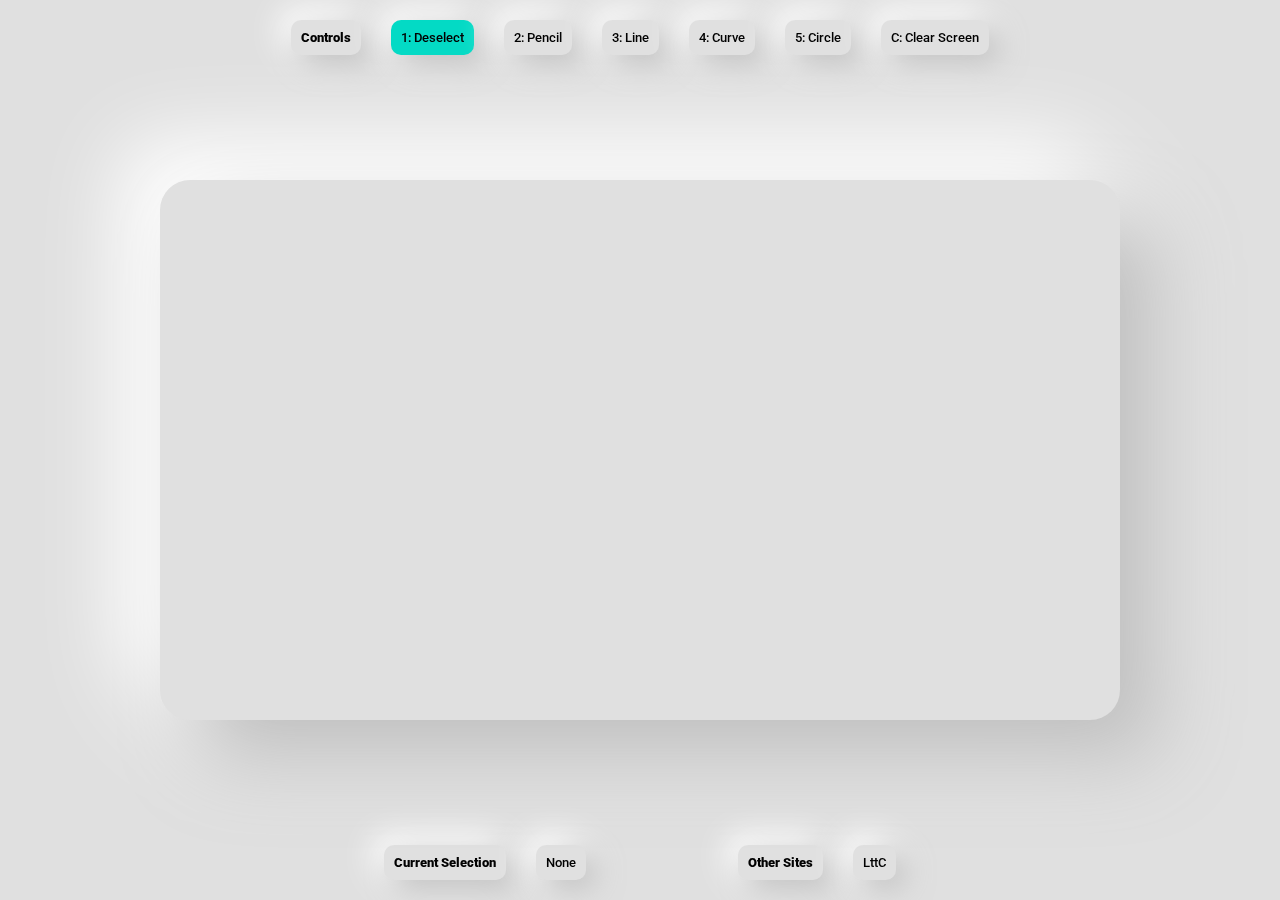
==== index.html @ 386d9857 "working with LttC" ====
<!DOCTYPE html>

<html lang="en">
<head>
    <meta charset="UTF-8">
    <meta http-equiv="X-UA-Compatible" content="IE=edge">
    <meta name="viewport" content="width=device-width, initial-scale=1.0">
    
    <link rel="preconnect" href="https://fonts.googleapis.com">
    <link rel="preconnect" href="https://fonts.gstatic.com" crossorigin>
    <link href="https://fonts.googleapis.com/css2?family=Roboto:wght@500;900&display=swap" rel="stylesheet"> 

    <link rel="stylesheet" href="style.css">
    <script src="script.js"></script>

    <title>Art</title>
</head>
<body>
    <div class="vertical switch flex fill">

        <div class="spacer"></div>

        <div class="switch flex">

            <div class="vertical switch flex content text-left">
                <div class="spacer"></div>
                <h3>Controls</h3>
                <p class="selected" id="None">1: Deselect</p>
                <p id="Pencil">2: Pencil</p>
                <p id="Line">3: Line</p>
                <p id="Curve">4: Curve</p>
                <p id="Circle">5: Circle</p>
                <p>C: Clear Screen</p>
                <div class="spacer"></div>
            </div>

            <div class="spacer"></div>

            <div class="vertical switch flex content text-right">
                <div class="spacer"></div>
                <h3>Current Selection</h3>
                <p id="current-selection-p">Pencil</p>
                <div class="spacer"></div>
                <h3>Other Sites</h3>
                <a href="lttc/lttc.html">LttC</a>
                <div class="spacer"></div>
            </div>

        </div>

        <div class="spacer"></div>

    </div>
    
    
    <canvas id="canvas"></canvas>
</body>
</html>
---- style.css ----
* {
    margin: 0;
    text-align: center;
}

body, canvas {
    background: #e0e0e0;
}

.selected {
    background: #03dac5 !important;
}

div.flex {
    display: flex;
}

div.flex.vertical {
    flex-direction: column;
}

div.content {
    padding: 20px;
    gap: 30px;

    /* Use spacers, not justification. */
    /* justify-content: center; */
}

div.spacer {
    flex-grow: 1;
}

.fill {
    position: absolute;
    top: 0;
    left: 0;
    right: 0;
    bottom: 0;
}

.text-left * {
    text-align: left;
}

.text-right * {
    text-align: right;
}

p {
    position: relative;

    font-size: 1vw;

    font-family: "Roboto";
    font-weight: 500;
}

h3 {
    position: relative;

    font-size: 1vw;

    font-family: "Roboto";
    font-weight: 900;
}

a {
    position: relative;

    text-decoration: none;
    color: black;

    font-size: 1vw;

    font-family: "Roboto";
    font-weight: 500;
}

.slider {
    margin: 20px;

    appearance: none;

    flex-grow: 1;
    height: 10px;

    border-radius: 10px;

    background: #c3c3c3;
    outline: none; 
    opacity: 0.7; 

    transition: all 300ms;
}

.slider:hover {
    opacity: 1;
}

/* There is still no xplatform way to do this, bruh! */
.slider::-webkit-slider-thumb {
    appearance: none;
    width: 25px;
    height: 25px;
    border-radius: 50%;
    background: #03dac5;
    cursor: pointer;
  }
  
  .slider::-moz-range-thumb {
    width: 25px;
    height: 25px;
    border-radius: 50%;
    background: #03dac5;
    cursor: pointer;
  }

.content > *:not(div.spacer) {
    border-radius: 10px;

    padding: 10px;

    background: #e0e0e0;
    filter: drop-shadow(10px 10px 15px #bebebe)
            drop-shadow(-10px -10px 15px #ffffff);

    transition: all 300ms;
}

.content > a:hover {
    background: #03dac5;
}

canvas {
    border-radius: 30px;

    height: 75vh;
    aspect-ratio: 1.777777;

    filter: drop-shadow(40px 40px 40px #bebebe)
            drop-shadow(-40px -40px 40px #ffffff);

    margin: 0;
    position: absolute;
    top: 50%;
    left: 50%;
    transform: translate(-50%, -50%);
}

@media (max-aspect-ratio: 16/9) {
    div.flex.vertical.switch {
        flex-direction: row;
    }

    div.flex.switch {
        flex-direction: column;
    }

    canvas {
        height: unset;
        width: 75vw;
    }
}
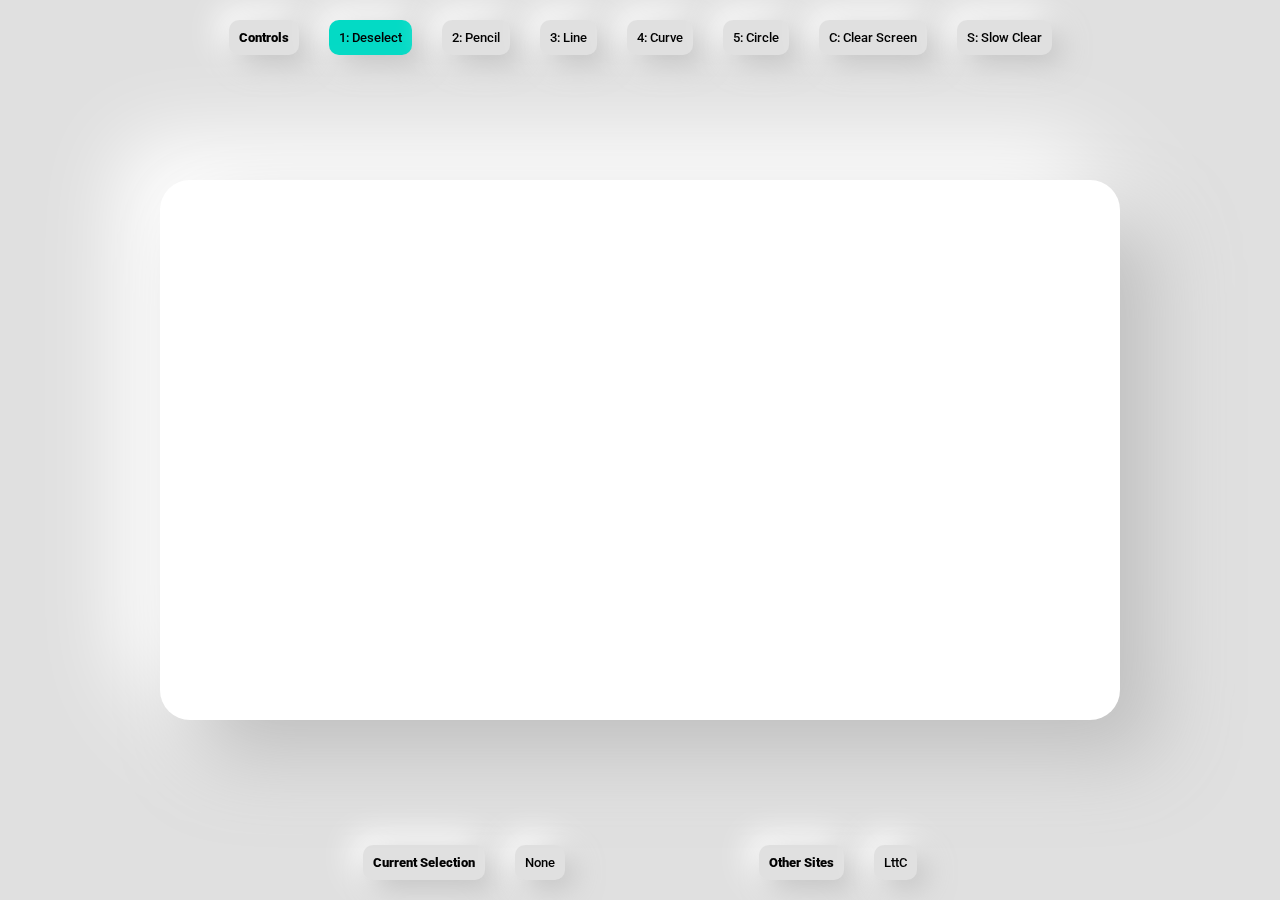
==== commit 298725cb: "Slow Clear Screen" ====
--- a/index.html
+++ b/index.html
@@ -13,9 +13,13 @@
     <link rel="stylesheet" href="style.css">
     <script src="script.js"></script>
 
-    <title>Art</title>
+    <title>Drawing Application</title>
 </head>
 <body>
+
+    <!-- Forward: you'll see a lot of empty div.spacers... the reason for this is because this is how things lay out in iOS. I have essentially created
+         a layout system in HTML to imitate the iOS SwiftUI layout using flexbox-->
+
     <div class="vertical switch flex fill">
 
         <div class="spacer"></div>
@@ -25,12 +29,13 @@
             <div class="vertical switch flex content text-left">
                 <div class="spacer"></div>
                 <h3>Controls</h3>
-                <p class="selected" id="None">1: Deselect</p>
-                <p id="Pencil">2: Pencil</p>
-                <p id="Line">3: Line</p>
-                <p id="Curve">4: Curve</p>
-                <p id="Circle">5: Circle</p>
-                <p>C: Clear Screen</p>
+                <a class="selected" id="None">1: Deselect</a>
+                <a id="Pencil">2: Pencil</a>
+                <a id="Line">3: Line</a>
+                <a id="Curve">4: Curve</a>
+                <a id="Circle">5: Circle</a>
+                <a id="Clear">C: Clear Screen</a>
+                <a id="SlowClear">S: Slow Clear</a>
                 <div class="spacer"></div>
             </div>
 
--- a/style.css
+++ b/style.css
@@ -3,11 +3,26 @@
     text-align: center;
 }
 
-body, canvas {
+body {
     background: #e0e0e0;
 }
 
+canvas {
+    background: #ffffff;
+}
+
 .selected {
+    background: #03dac5 !important;
+}
+
+/* this is dumb */
+.enabled {
+    background: #03dac5 !important;
+}
+
+.pressed {
+    filter: unset !important;
+
     background: #03dac5 !important;
 }
 
@@ -129,7 +144,7 @@
 }
 
 .content > a:hover {
-    background: #03dac5;
+    background: #03dac549;
 }
 
 canvas {
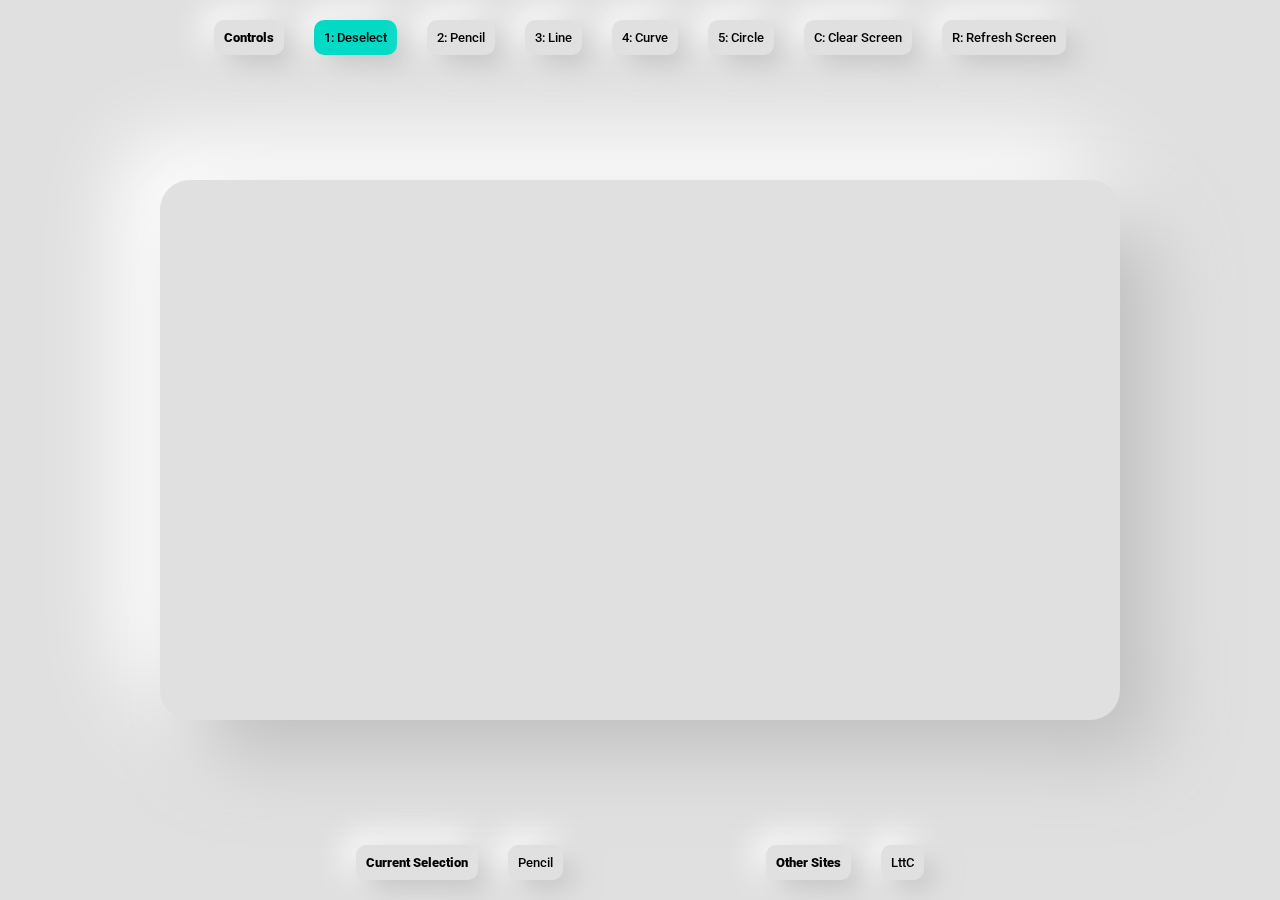
==== commit 87f7d2c1: "not working" ====
--- a/index.html
+++ b/index.html
@@ -35,7 +35,7 @@
                 <a id="Curve">4: Curve</a>
                 <a id="Circle">5: Circle</a>
                 <a id="Clear">C: Clear Screen</a>
-                <a id="SlowClear">S: Slow Clear</a>
+                <a id="RefreshEnabled">R: Refresh Screen</a>
                 <div class="spacer"></div>
             </div>
 
--- a/style.css
+++ b/style.css
@@ -3,12 +3,8 @@
     text-align: center;
 }
 
-body {
+body, canvas {
     background: #e0e0e0;
-}
-
-canvas {
-    background: #ffffff;
 }
 
 .selected {
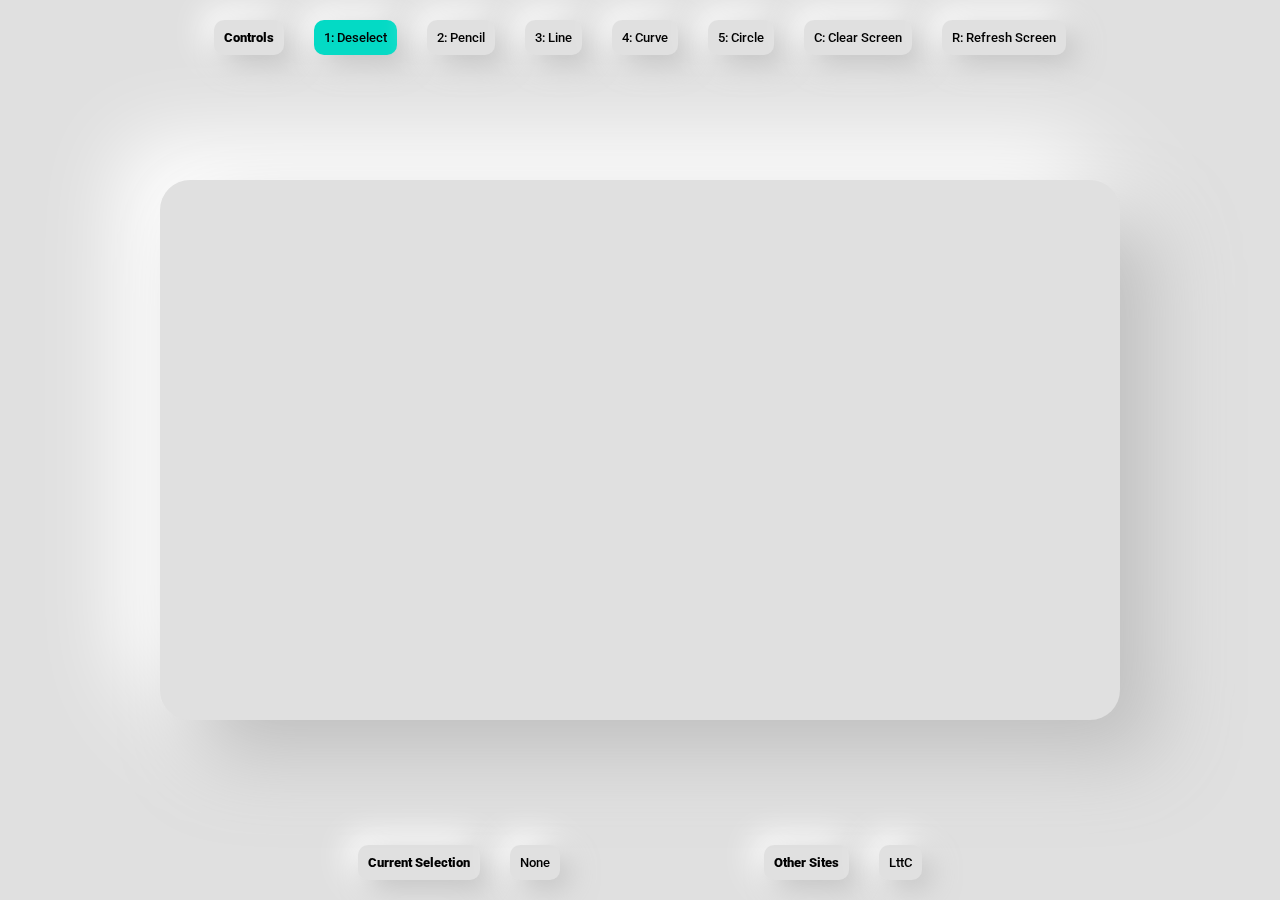
==== commit 5cdf7883: "quick change" ====
--- a/index.html
+++ b/index.html
@@ -33,7 +33,7 @@
                 <a id="Pencil">2: Pencil</a>
                 <a id="Line">3: Line</a>
                 <a id="Curve">4: Curve</a>
-                <a id="Circle">5: Circle</a>
+                <a id="Ball">5: Circle</a>
                 <a id="Clear">C: Clear Screen</a>
                 <a id="RefreshEnabled">R: Refresh Screen</a>
                 <div class="spacer"></div>
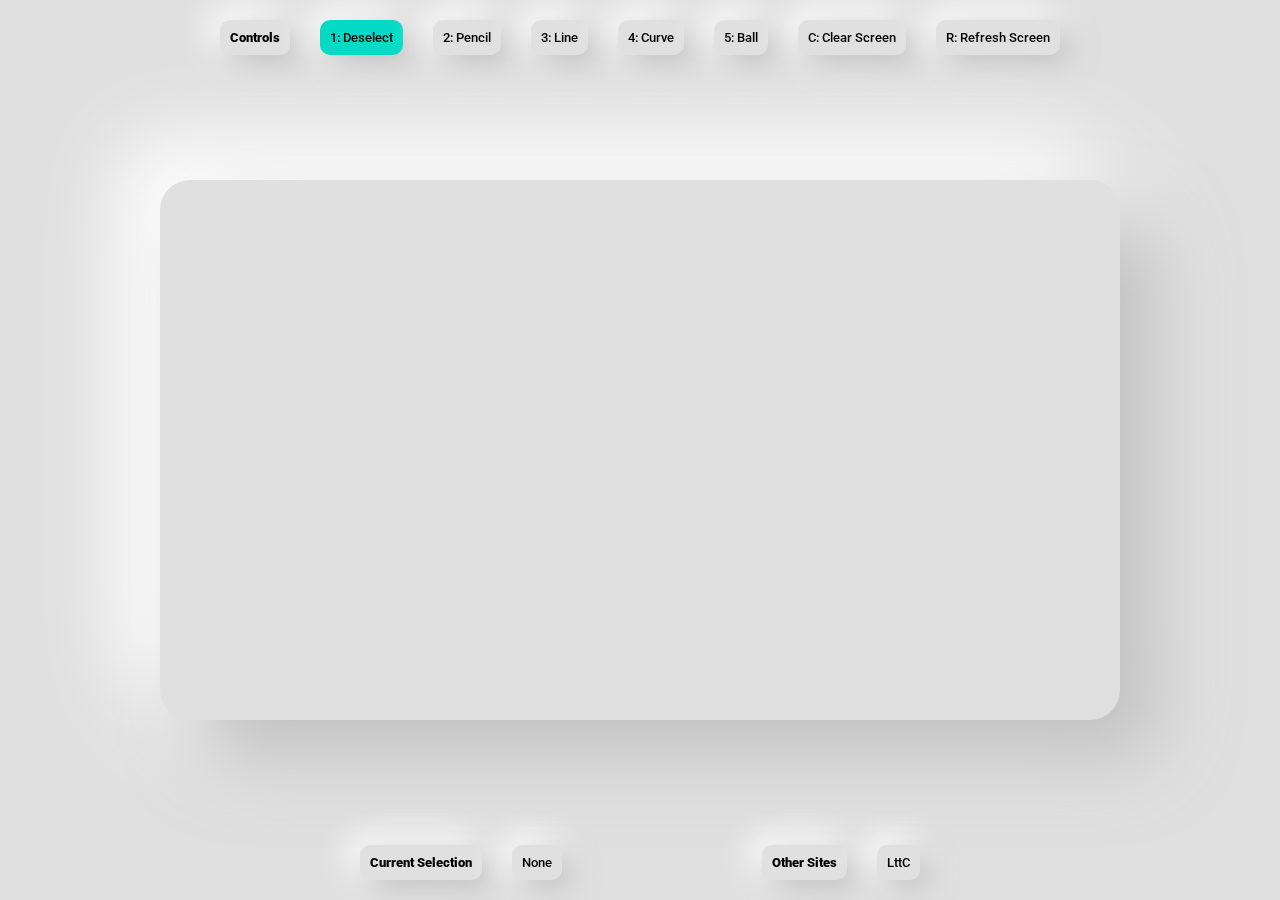
==== commit f6990fa5: "oops lmao" ====
--- a/index.html
+++ b/index.html
@@ -33,7 +33,7 @@
                 <a id="Pencil">2: Pencil</a>
                 <a id="Line">3: Line</a>
                 <a id="Curve">4: Curve</a>
-                <a id="Ball">5: Circle</a>
+                <a id="Circle">5: Ball</a>
                 <a id="Clear">C: Clear Screen</a>
                 <a id="RefreshEnabled">R: Refresh Screen</a>
                 <div class="spacer"></div>
